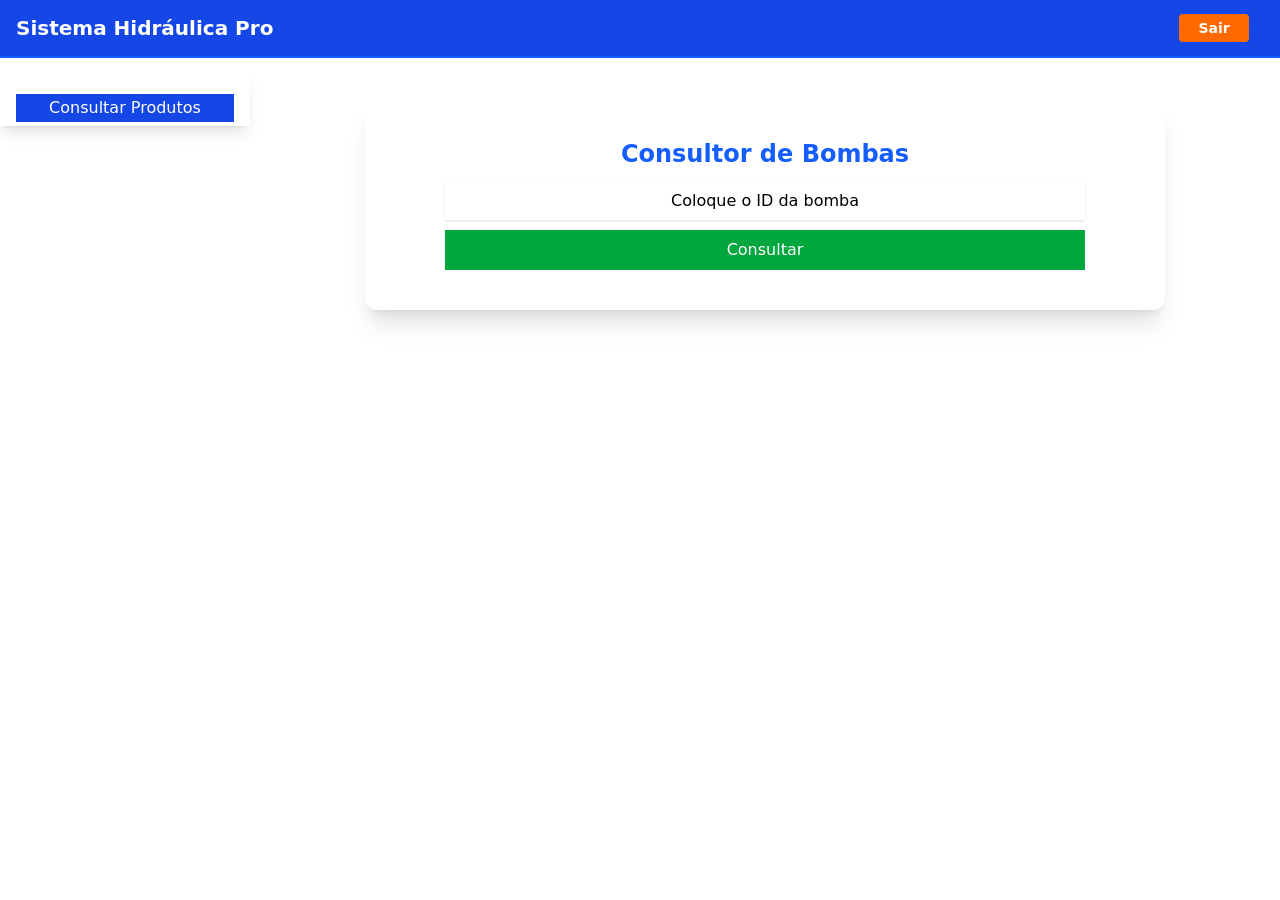
==== consultarProdutos.html @ 27bd9e12 "adição e remoção de elementos" ====
<!doctype html>
<html lang="pt-br">
  <head>
    <meta charset="UTF-8" />
    <meta name="viewport" content="width=device-width, initial-scale=1.0" />
    <link rel="stylesheet" href="./src/output.css" />

    <title>Produtos - Hidráulica Pro</title>
  </head>
  <body class="flex min-h-screen w-screen flex-col">
    <header class="w-full">
      <div
        class="flex h-14 w-full items-center justify-between bg-blue-700 px-4"
      >
        <div
          class="flex h-14 w-auto items-center justify-center text-xl font-bold text-white"
        >
          <h2>Sistema Hidráulica Pro</h2>
        </div>
        <div class="flex h-7.5 w-25 items-center justify-center">
          <a href="./login.html">
            <span
              class="flex w-17.5 cursor-pointer items-center justify-center rounded bg-orange-500 px-2 py-1 text-sm font-bold text-white transition-colors hover:bg-orange-600"
              >Sair</span
            >
          </a>
        </div>
      </div>
    </header>
    <hr class="border border-blue-600" />
    <div class="flex flex-1 flex-row">
      <nav class="mt-3 flex h-full w-62.5 flex-col items-center p-1 shadow-lg">
        <article
          class="mt-5 flex h-7 w-[90%] items-center justify-center bg-blue-700 hover:scale-105 hover:cursor-pointer"
        >
          <button
            class="flex items-center justify-center text-white hover:scale-105 hover:cursor-pointer"
          >
            Consultar Produtos
          </button>
        </article>
      </nav>
      <main class="mt-10 flex w-full flex-1 justify-center">
        <div
          class="flex h-fit w-200 flex-col items-center gap-2.5 rounded-xl pt-10 shadow-xl"
        >
          <h2 class="text-2xl font-bold text-blue-600">Consultor de Bombas</h2>
          <input
            type="text"
            placeholder="Coloque o ID da bomba"
            class="h-10 w-[80%] text-center shadow hover:cursor-text"
            id="maquinarioSelect"
          />
          <button
            onclick="buscarMaquinario()"
            class="h-10 w-[80%] bg-green-600 text-center text-white"
          >
            Consultar
          </button>
          <div class="flex w-full flex-col items-center gap-2.5" id="resultado">
            <span id="img"><img src="" alt="" /></span>
            <p><span id="nome" class="text-2xl text-blue-800"></span></p>
            <p><span id="descricao" class="text-xl"></span></p>
            <p><span id="valor" class="text-3xl text-green-600"></span></p>
          </div>
        </div>
      </main>
    </div>
    <script src="./script.js" defer></script>
  </body>
</html>
---- src/output.css ----
/*! tailwindcss v4.2.4 | MIT License | https://tailwindcss.com */
@layer properties;
@layer theme, base, components, utilities;
@layer theme {
  :root, :host {
    --font-sans: ui-sans-serif, system-ui, sans-serif, "Apple Color Emoji",
      "Segoe UI Emoji", "Segoe UI Symbol", "Noto Color Emoji";
    --font-mono: ui-monospace, SFMono-Regular, Menlo, Monaco, Consolas, "Liberation Mono",
      "Courier New", monospace;
    --color-orange-50: oklch(98% 0.016 73.684);
    --color-orange-100: oklch(95.4% 0.038 75.164);
    --color-orange-500: oklch(70.5% 0.213 47.604);
    --color-orange-600: oklch(64.6% 0.222 41.116);
    --color-amber-100: oklch(96.2% 0.059 95.617);
    --color-amber-300: oklch(87.9% 0.169 91.605);
    --color-amber-500: oklch(76.9% 0.188 70.08);
    --color-amber-950: oklch(27.9% 0.077 45.635);
    --color-green-500: oklch(72.3% 0.219 149.579);
    --color-green-600: oklch(62.7% 0.194 149.214);
    --color-green-700: oklch(52.7% 0.154 150.069);
    --color-blue-50: oklch(97% 0.014 254.604);
    --color-blue-400: oklch(70.7% 0.165 254.624);
    --color-blue-600: oklch(54.6% 0.245 262.881);
    --color-blue-700: oklch(48.8% 0.243 264.376);
    --color-blue-800: oklch(42.4% 0.199 265.638);
    --color-blue-950: oklch(28.2% 0.091 267.935);
    --color-gray-500: oklch(55.1% 0.027 264.364);
    --color-black: #000;
    --color-white: #fff;
    --spacing: 0.25rem;
    --text-sm: 0.875rem;
    --text-sm--line-height: calc(1.25 / 0.875);
    --text-xl: 1.25rem;
    --text-xl--line-height: calc(1.75 / 1.25);
    --text-2xl: 1.5rem;
    --text-2xl--line-height: calc(2 / 1.5);
    --text-3xl: 1.875rem;
    --text-3xl--line-height: calc(2.25 / 1.875);
    --text-4xl: 2.25rem;
    --text-4xl--line-height: calc(2.5 / 2.25);
    --text-5xl: 3rem;
    --text-5xl--line-height: 1;
    --font-weight-semibold: 600;
    --font-weight-bold: 700;
    --font-weight-extrabold: 800;
    --radius-sm: 0.25rem;
    --radius-md: 0.375rem;
    --radius-lg: 0.5rem;
    --radius-xl: 0.75rem;
    --default-transition-duration: 150ms;
    --default-transition-timing-function: cubic-bezier(0.4, 0, 0.2, 1);
    --default-font-family: var(--font-sans);
    --default-mono-font-family: var(--font-mono);
  }
}
@layer base {
  *, ::after, ::before, ::backdrop, ::file-selector-button {
    box-sizing: border-box;
    margin: 0;
    padding: 0;
    border: 0 solid;
  }
  html, :host {
    line-height: 1.5;
    -webkit-text-size-adjust: 100%;
    tab-size: 4;
    font-family: var(--default-font-family, ui-sans-serif, system-ui, sans-serif, "Apple Color Emoji", "Segoe UI Emoji", "Segoe UI Symbol", "Noto Color Emoji");
    font-feature-settings: var(--default-font-feature-settings, normal);
    font-variation-settings: var(--default-font-variation-settings, normal);
    -webkit-tap-highlight-color: transparent;
  }
  hr {
    height: 0;
    color: inherit;
    border-top-width: 1px;
  }
  abbr:where([title]) {
    -webkit-text-decoration: underline dotted;
    text-decoration: underline dotted;
  }
  h1, h2, h3, h4, h5, h6 {
    font-size: inherit;
    font-weight: inherit;
  }
  a {
    color: inherit;
    -webkit-text-decoration: inherit;
    text-decoration: inherit;
  }
  b, strong {
    font-weight: bolder;
  }
  code, kbd, samp, pre {
    font-family: var(--default-mono-font-family, ui-monospace, SFMono-Regular, Menlo, Monaco, Consolas, "Liberation Mono", "Courier New", monospace);
    font-feature-settings: var(--default-mono-font-feature-settings, normal);
    font-variation-settings: var(--default-mono-font-variation-settings, normal);
    font-size: 1em;
  }
  small {
    font-size: 80%;
  }
  sub, sup {
    font-size: 75%;
    line-height: 0;
    position: relative;
    vertical-align: baseline;
  }
  sub {
    bottom: -0.25em;
  }
  sup {
    top: -0.5em;
  }
  table {
    text-indent: 0;
    border-color: inherit;
    border-collapse: collapse;
  }
  :-moz-focusring {
    outline: auto;
  }
  progress {
    vertical-align: baseline;
  }
  summary {
    display: list-item;
  }
  ol, ul, menu {
    list-style: none;
  }
  img, svg, video, canvas, audio, iframe, embed, object {
    display: block;
    vertical-align: middle;
  }
  img, video {
    max-width: 100%;
    height: auto;
  }
  button, input, select, optgroup, textarea, ::file-selector-button {
    font: inherit;
    font-feature-settings: inherit;
    font-variation-settings: inherit;
    letter-spacing: inherit;
    color: inherit;
    border-radius: 0;
    background-color: transparent;
    opacity: 1;
  }
  :where(select:is([multiple], [size])) optgroup {
    font-weight: bolder;
  }
  :where(select:is([multiple], [size])) optgroup option {
    padding-inline-start: 20px;
  }
  ::file-selector-button {
    margin-inline-end: 4px;
  }
  ::placeholder {
    opacity: 1;
  }
  @supports (not (-webkit-appearance: -apple-pay-button))  or (contain-intrinsic-size: 1px) {
    ::placeholder {
      color: currentcolor;
      @supports (color: color-mix(in lab, red, red)) {
        color: color-mix(in oklab, currentcolor 50%, transparent);
      }
    }
  }
  textarea {
    resize: vertical;
  }
  ::-webkit-search-decoration {
    -webkit-appearance: none;
  }
  ::-webkit-date-and-time-value {
    min-height: 1lh;
    text-align: inherit;
  }
  ::-webkit-datetime-edit {
    display: inline-flex;
  }
  ::-webkit-datetime-edit-fields-wrapper {
    padding: 0;
  }
  ::-webkit-datetime-edit, ::-webkit-datetime-edit-year-field, ::-webkit-datetime-edit-month-field, ::-webkit-datetime-edit-day-field, ::-webkit-datetime-edit-hour-field, ::-webkit-datetime-edit-minute-field, ::-webkit-datetime-edit-second-field, ::-webkit-datetime-edit-millisecond-field, ::-webkit-datetime-edit-meridiem-field {
    padding-block: 0;
  }
  ::-webkit-calendar-picker-indicator {
    line-height: 1;
  }
  :-moz-ui-invalid {
    box-shadow: none;
  }
  button, input:where([type="button"], [type="reset"], [type="submit"]), ::file-selector-button {
    appearance: button;
  }
  ::-webkit-inner-spin-button, ::-webkit-outer-spin-button {
    height: auto;
  }
  [hidden]:where(:not([hidden="until-found"])) {
    display: none !important;
  }
}
@layer utilities {
  .m-10 {
    margin: calc(var(--spacing) * 10);
  }
  .mt-3 {
    margin-top: calc(var(--spacing) * 3);
  }
  .mt-5 {
    margin-top: calc(var(--spacing) * 5);
  }
  .mt-10 {
    margin-top: calc(var(--spacing) * 10);
  }
  .flex {
    display: flex;
  }
  .hidden {
    display: none;
  }
  .table {
    display: table;
  }
  .h-7 {
    height: calc(var(--spacing) * 7);
  }
  .h-7\.5 {
    height: calc(var(--spacing) * 7.5);
  }
  .h-8 {
    height: calc(var(--spacing) * 8);
  }
  .h-10 {
    height: calc(var(--spacing) * 10);
  }
  .h-12 {
    height: calc(var(--spacing) * 12);
  }
  .h-12\.5 {
    height: calc(var(--spacing) * 12.5);
  }
  .h-14 {
    height: calc(var(--spacing) * 14);
  }
  .h-20 {
    height: calc(var(--spacing) * 20);
  }
  .h-25 {
    height: calc(var(--spacing) * 25);
  }
  .h-36 {
    height: calc(var(--spacing) * 36);
  }
  .h-45 {
    height: calc(var(--spacing) * 45);
  }
  .h-50 {
    height: calc(var(--spacing) * 50);
  }
  .h-75 {
    height: calc(var(--spacing) * 75);
  }
  .h-87 {
    height: calc(var(--spacing) * 87);
  }
  .h-87\.5 {
    height: calc(var(--spacing) * 87.5);
  }
  .h-90 {
    height: calc(var(--spacing) * 90);
  }
  .h-100 {
    height: calc(var(--spacing) * 100);
  }
  .h-112 {
    height: calc(var(--spacing) * 112);
  }
  .h-112\.5 {
    height: calc(var(--spacing) * 112.5);
  }
  .h-190 {
    height: calc(var(--spacing) * 190);
  }
  .h-200 {
    height: calc(var(--spacing) * 200);
  }
  .h-220 {
    height: calc(var(--spacing) * 220);
  }
  .h-250 {
    height: calc(var(--spacing) * 250);
  }
  .h-\[7\.5\] {
    height: 7.5;
  }
  .h-\[10\] {
    height: 10;
  }
  .h-\[30px\] {
    height: 30px;
  }
  .h-\[50px\] {
    height: 50px;
  }
  .h-\[100px\] {
    height: 100px;
  }
  .h-\[350px\] {
    height: 350px;
  }
  .h-\[400px\] {
    height: 400px;
  }
  .h-\[calc\(100vh-40px\)\] {
    height: calc(100vh - 40px);
  }
  .h-\[calc\(100vh-56px\)\] {
    height: calc(100vh - 56px);
  }
  .h-auto {
    height: auto;
  }
  .h-fit {
    height: fit-content;
  }
  .h-full {
    height: 100%;
  }
  .h-screen {
    height: 100vh;
  }
  .min-h-60 {
    min-height: calc(var(--spacing) * 60);
  }
  .min-h-100 {
    min-height: calc(var(--spacing) * 100);
  }
  .min-h-\[400px\] {
    min-height: 400px;
  }
  .min-h-screen {
    min-height: 100vh;
  }
  .w-12 {
    width: calc(var(--spacing) * 12);
  }
  .w-12\.5 {
    width: calc(var(--spacing) * 12.5);
  }
  .w-17 {
    width: calc(var(--spacing) * 17);
  }
  .w-17\.5 {
    width: calc(var(--spacing) * 17.5);
  }
  .w-18 {
    width: calc(var(--spacing) * 18);
  }
  .w-18\.75 {
    width: calc(var(--spacing) * 18.75);
  }
  .w-24 {
    width: calc(var(--spacing) * 24);
  }
  .w-25 {
    width: calc(var(--spacing) * 25);
  }
  .w-37 {
    width: calc(var(--spacing) * 37);
  }
  .w-37\.5 {
    width: calc(var(--spacing) * 37.5);
  }
  .w-50 {
    width: calc(var(--spacing) * 50);
  }
  .w-62 {
    width: calc(var(--spacing) * 62);
  }
  .w-62\.5 {
    width: calc(var(--spacing) * 62.5);
  }
  .w-75 {
    width: calc(var(--spacing) * 75);
  }
  .w-100 {
    width: calc(var(--spacing) * 100);
  }
  .w-137 {
    width: calc(var(--spacing) * 137);
  }
  .w-137\.5 {
    width: calc(var(--spacing) * 137.5);
  }
  .w-195 {
    width: calc(var(--spacing) * 195);
  }
  .w-200 {
    width: calc(var(--spacing) * 200);
  }
  .w-\[50px\] {
    width: 50px;
  }
  .w-\[70\%\] {
    width: 70%;
  }
  .w-\[70px\] {
    width: 70px;
  }
  .w-\[80\%\] {
    width: 80%;
  }
  .w-\[90\%\] {
    width: 90%;
  }
  .w-\[94\%\] {
    width: 94%;
  }
  .w-\[100px\] {
    width: 100px;
  }
  .w-\[200px\] {
    width: 200px;
  }
  .w-\[250px\] {
    width: 250px;
  }
  .w-\[400px\] {
    width: 400px;
  }
  .w-\[550px\] {
    width: 550px;
  }
  .w-\[780px\] {
    width: 780px;
  }
  .w-auto {
    width: auto;
  }
  .w-full {
    width: 100%;
  }
  .w-screen {
    width: 100vw;
  }
  .flex-1 {
    flex: 1;
  }
  .border-collapse {
    border-collapse: collapse;
  }
  .cursor-pointer {
    cursor: pointer;
  }
  .resize {
    resize: both;
  }
  .resize-none {
    resize: none;
  }
  .flex-col {
    flex-direction: column;
  }
  .flex-row {
    flex-direction: row;
  }
  .items-center {
    align-items: center;
  }
  .justify-around {
    justify-content: space-around;
  }
  .justify-between {
    justify-content: space-between;
  }
  .justify-center {
    justify-content: center;
  }
  .gap-0 {
    gap: calc(var(--spacing) * 0);
  }
  .gap-0\.5 {
    gap: calc(var(--spacing) * 0.5);
  }
  .gap-1 {
    gap: calc(var(--spacing) * 1);
  }
  .gap-2 {
    gap: calc(var(--spacing) * 2);
  }
  .gap-2\.5 {
    gap: calc(var(--spacing) * 2.5);
  }
  .gap-5 {
    gap: calc(var(--spacing) * 5);
  }
  .gap-7 {
    gap: calc(var(--spacing) * 7);
  }
  .gap-10 {
    gap: calc(var(--spacing) * 10);
  }
  .gap-17 {
    gap: calc(var(--spacing) * 17);
  }
  .gap-17\.5 {
    gap: calc(var(--spacing) * 17.5);
  }
  .overflow-hidden {
    overflow: hidden;
  }
  .rounded {
    border-radius: 0.25rem;
  }
  .rounded-lg {
    border-radius: var(--radius-lg);
  }
  .rounded-md {
    border-radius: var(--radius-md);
  }
  .rounded-sm {
    border-radius: var(--radius-sm);
  }
  .rounded-xl {
    border-radius: var(--radius-xl);
  }
  .border {
    border-style: var(--tw-border-style);
    border-width: 1px;
  }
  .border-none {
    --tw-border-style: none;
    border-style: none;
  }
  .border-\[\#ccc\] {
    border-color: #ccc;
  }
  .border-blue-600 {
    border-color: var(--color-blue-600);
  }
  .bg-\[\#dfdfdf\] {
    background-color: #dfdfdf;
  }
  .bg-black {
    background-color: var(--color-black);
  }
  .bg-blue-600 {
    background-color: var(--color-blue-600);
  }
  .bg-blue-700 {
    background-color: var(--color-blue-700);
  }
  .bg-gray-500 {
    background-color: var(--color-gray-500);
  }
  .bg-green-600 {
    background-color: var(--color-green-600);
  }
  .bg-orange-500 {
    background-color: var(--color-orange-500);
  }
  .bg-white {
    background-color: var(--color-white);
  }
  .p-1 {
    padding: calc(var(--spacing) * 1);
  }
  .p-5 {
    padding: calc(var(--spacing) * 5);
  }
  .p-10 {
    padding: calc(var(--spacing) * 10);
  }
  .px-2 {
    padding-inline: calc(var(--spacing) * 2);
  }
  .px-4 {
    padding-inline: calc(var(--spacing) * 4);
  }
  .px-6 {
    padding-inline: calc(var(--spacing) * 6);
  }
  .py-1 {
    padding-block: calc(var(--spacing) * 1);
  }
  .pt-10 {
    padding-top: calc(var(--spacing) * 10);
  }
  .pr-5 {
    padding-right: calc(var(--spacing) * 5);
  }
  .text-center {
    text-align: center;
  }
  .text-2xl {
    font-size: var(--text-2xl);
    line-height: var(--tw-leading, var(--text-2xl--line-height));
  }
  .text-3xl {
    font-size: var(--text-3xl);
    line-height: var(--tw-leading, var(--text-3xl--line-height));
  }
  .text-4xl {
    font-size: var(--text-4xl);
    line-height: var(--tw-leading, var(--text-4xl--line-height));
  }
  .text-sm {
    font-size: var(--text-sm);
    line-height: var(--tw-leading, var(--text-sm--line-height));
  }
  .text-xl {
    font-size: var(--text-xl);
    line-height: var(--tw-leading, var(--text-xl--line-height));
  }
  .font-bold {
    --tw-font-weight: var(--font-weight-bold);
    font-weight: var(--font-weight-bold);
  }
  .font-semibold {
    --tw-font-weight: var(--font-weight-semibold);
    font-weight: var(--font-weight-semibold);
  }
  .text-blue-600 {
    color: var(--color-blue-600);
  }
  .text-blue-800 {
    color: var(--color-blue-800);
  }
  .text-gray-500 {
    color: var(--color-gray-500);
  }
  .text-green-600 {
    color: var(--color-green-600);
  }
  .text-white {
    color: var(--color-white);
  }
  .underline {
    text-decoration-line: underline;
  }
  .shadow {
    --tw-shadow: 0 1px 3px 0 var(--tw-shadow-color, rgb(0 0 0 / 0.1)), 0 1px 2px -1px var(--tw-shadow-color, rgb(0 0 0 / 0.1));
    box-shadow: var(--tw-inset-shadow), var(--tw-inset-ring-shadow), var(--tw-ring-offset-shadow), var(--tw-ring-shadow), var(--tw-shadow);
  }
  .shadow-lg {
    --tw-shadow: 0 10px 15px -3px var(--tw-shadow-color, rgb(0 0 0 / 0.1)), 0 4px 6px -4px var(--tw-shadow-color, rgb(0 0 0 / 0.1));
    box-shadow: var(--tw-inset-shadow), var(--tw-inset-ring-shadow), var(--tw-ring-offset-shadow), var(--tw-ring-shadow), var(--tw-shadow);
  }
  .shadow-md {
    --tw-shadow: 0 4px 6px -1px var(--tw-shadow-color, rgb(0 0 0 / 0.1)), 0 2px 4px -2px var(--tw-shadow-color, rgb(0 0 0 / 0.1));
    box-shadow: var(--tw-inset-shadow), var(--tw-inset-ring-shadow), var(--tw-ring-offset-shadow), var(--tw-ring-shadow), var(--tw-shadow);
  }
  .shadow-xl {
    --tw-shadow: 0 20px 25px -5px var(--tw-shadow-color, rgb(0 0 0 / 0.1)), 0 8px 10px -6px var(--tw-shadow-color, rgb(0 0 0 / 0.1));
    box-shadow: var(--tw-inset-shadow), var(--tw-inset-ring-shadow), var(--tw-ring-offset-shadow), var(--tw-ring-shadow), var(--tw-shadow);
  }
  .outline {
    outline-style: var(--tw-outline-style);
    outline-width: 1px;
  }
  .transition-all {
    transition-property: all;
    transition-timing-function: var(--tw-ease, var(--default-transition-timing-function));
    transition-duration: var(--tw-duration, var(--default-transition-duration));
  }
  .transition-colors {
    transition-property: color, background-color, border-color, outline-color, text-decoration-color, fill, stroke, --tw-gradient-from, --tw-gradient-via, --tw-gradient-to;
    transition-timing-function: var(--tw-ease, var(--default-transition-timing-function));
    transition-duration: var(--tw-duration, var(--default-transition-duration));
  }
  .transition-transform {
    transition-property: transform, translate, scale, rotate;
    transition-timing-function: var(--tw-ease, var(--default-transition-timing-function));
    transition-duration: var(--tw-duration, var(--default-transition-duration));
  }
  .placeholder\:px-1 {
    &::placeholder {
      padding-inline: calc(var(--spacing) * 1);
    }
  }
  .placeholder\:px-4 {
    &::placeholder {
      padding-inline: calc(var(--spacing) * 4);
    }
  }
  .placeholder\:py-1 {
    &::placeholder {
      padding-block: calc(var(--spacing) * 1);
    }
  }
  .placeholder\:py-2 {
    &::placeholder {
      padding-block: calc(var(--spacing) * 2);
    }
  }
  .placeholder\:text-center {
    &::placeholder {
      text-align: center;
    }
  }
  .placeholder\:text-blue-600 {
    &::placeholder {
      color: var(--color-blue-600);
    }
  }
  .hover\:scale-105 {
    &:hover {
      @media (hover: hover) {
        --tw-scale-x: 105%;
        --tw-scale-y: 105%;
        --tw-scale-z: 105%;
        scale: var(--tw-scale-x) var(--tw-scale-y);
      }
    }
  }
  .hover\:scale-110 {
    &:hover {
      @media (hover: hover) {
        --tw-scale-x: 110%;
        --tw-scale-y: 110%;
        --tw-scale-z: 110%;
        scale: var(--tw-scale-x) var(--tw-scale-y);
      }
    }
  }
  .hover\:cursor-pointer {
    &:hover {
      @media (hover: hover) {
        cursor: pointer;
      }
    }
  }
  .hover\:cursor-text {
    &:hover {
      @media (hover: hover) {
        cursor: text;
      }
    }
  }
  .hover\:bg-blue-600 {
    &:hover {
      @media (hover: hover) {
        background-color: var(--color-blue-600);
      }
    }
  }
  .hover\:bg-green-700 {
    &:hover {
      @media (hover: hover) {
        background-color: var(--color-green-700);
      }
    }
  }
  .hover\:bg-orange-600 {
    &:hover {
      @media (hover: hover) {
        background-color: var(--color-orange-600);
      }
    }
  }
  .hover\:text-white {
    &:hover {
      @media (hover: hover) {
        color: var(--color-white);
      }
    }
  }
}
@property --tw-border-style {
  syntax: "*";
  inherits: false;
  initial-value: solid;
}
@property --tw-font-weight {
  syntax: "*";
  inherits: false;
}
@property --tw-shadow {
  syntax: "*";
  inherits: false;
  initial-value: 0 0 #0000;
}
@property --tw-shadow-color {
  syntax: "*";
  inherits: false;
}
@property --tw-shadow-alpha {
  syntax: "<percentage>";
  inherits: false;
  initial-value: 100%;
}
@property --tw-inset-shadow {
  syntax: "*";
  inherits: false;
  initial-value: 0 0 #0000;
}
@property --tw-inset-shadow-color {
  syntax: "*";
  inherits: false;
}
@property --tw-inset-shadow-alpha {
  syntax: "<percentage>";
  inherits: false;
  initial-value: 100%;
}
@property --tw-ring-color {
  syntax: "*";
  inherits: false;
}
@property --tw-ring-shadow {
  syntax: "*";
  inherits: false;
  initial-value: 0 0 #0000;
}
@property --tw-inset-ring-color {
  syntax: "*";
  inherits: false;
}
@property --tw-inset-ring-shadow {
  syntax: "*";
  inherits: false;
  initial-value: 0 0 #0000;
}
@property --tw-ring-inset {
  syntax: "*";
  inherits: false;
}
@property --tw-ring-offset-width {
  syntax: "<length>";
  inherits: false;
  initial-value: 0px;
}
@property --tw-ring-offset-color {
  syntax: "*";
  inherits: false;
  initial-value: #fff;
}
@property --tw-ring-offset-shadow {
  syntax: "*";
  inherits: false;
  initial-value: 0 0 #0000;
}
@property --tw-outline-style {
  syntax: "*";
  inherits: false;
  initial-value: solid;
}
@property --tw-scale-x {
  syntax: "*";
  inherits: false;
  initial-value: 1;
}
@property --tw-scale-y {
  syntax: "*";
  inherits: false;
  initial-value: 1;
}
@property --tw-scale-z {
  syntax: "*";
  inherits: false;
  initial-value: 1;
}
@layer properties {
  @supports ((-webkit-hyphens: none) and (not (margin-trim: inline))) or ((-moz-orient: inline) and (not (color:rgb(from red r g b)))) {
    *, ::before, ::after, ::backdrop {
      --tw-border-style: solid;
      --tw-font-weight: initial;
      --tw-shadow: 0 0 #0000;
      --tw-shadow-color: initial;
      --tw-shadow-alpha: 100%;
      --tw-inset-shadow: 0 0 #0000;
      --tw-inset-shadow-color: initial;
      --tw-inset-shadow-alpha: 100%;
      --tw-ring-color: initial;
      --tw-ring-shadow: 0 0 #0000;
      --tw-inset-ring-color: initial;
      --tw-inset-ring-shadow: 0 0 #0000;
      --tw-ring-inset: initial;
      --tw-ring-offset-width: 0px;
      --tw-ring-offset-color: #fff;
      --tw-ring-offset-shadow: 0 0 #0000;
      --tw-outline-style: solid;
      --tw-scale-x: 1;
      --tw-scale-y: 1;
      --tw-scale-z: 1;
    }
  }
}
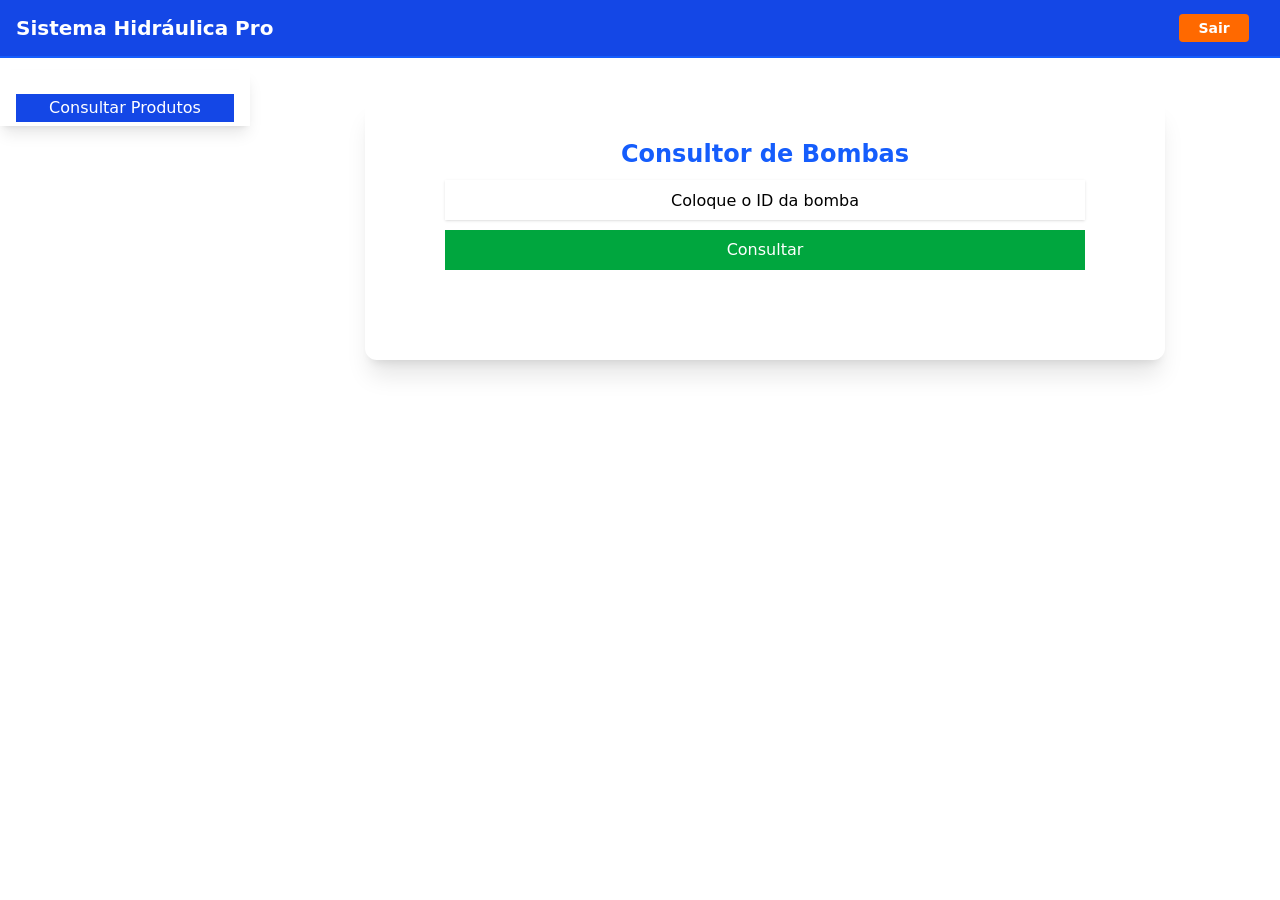
==== commit 72d27b31: "Organização" ====
--- a/consultarProdutos.html
+++ b/consultarProdutos.html
@@ -58,10 +58,16 @@
             Consultar
           </button>
           <div class="flex w-full flex-col items-center gap-2.5" id="resultado">
-            <span id="img"><img src="" alt="" /></span>
-            <p><span id="nome" class="text-2xl text-blue-800"></span></p>
-            <p><span id="descricao" class="text-xl"></span></p>
-            <p><span id="valor" class="text-3xl text-green-600"></span></p>
+            <article
+              class="m-10 flex w-[80%] flex-col items-center justify-center shadow"
+            >
+              <span id="img" class=""
+                ><img src="" alt="" class="w-full" id="img"
+              /></span>
+              <p><span id="nome" class="text-2xl text-blue-800"></span></p>
+              <p><span id="descricao" class="text-xl"></span></p>
+              <p><span id="valor" class="text-3xl text-green-600"></span></p>
+            </article>
           </div>
         </div>
       </main>
--- a/src/output.css
+++ b/src/output.css
@@ -7,23 +7,13 @@
       "Segoe UI Emoji", "Segoe UI Symbol", "Noto Color Emoji";
     --font-mono: ui-monospace, SFMono-Regular, Menlo, Monaco, Consolas, "Liberation Mono",
       "Courier New", monospace;
-    --color-orange-50: oklch(98% 0.016 73.684);
-    --color-orange-100: oklch(95.4% 0.038 75.164);
     --color-orange-500: oklch(70.5% 0.213 47.604);
     --color-orange-600: oklch(64.6% 0.222 41.116);
-    --color-amber-100: oklch(96.2% 0.059 95.617);
-    --color-amber-300: oklch(87.9% 0.169 91.605);
-    --color-amber-500: oklch(76.9% 0.188 70.08);
-    --color-amber-950: oklch(27.9% 0.077 45.635);
-    --color-green-500: oklch(72.3% 0.219 149.579);
     --color-green-600: oklch(62.7% 0.194 149.214);
     --color-green-700: oklch(52.7% 0.154 150.069);
-    --color-blue-50: oklch(97% 0.014 254.604);
-    --color-blue-400: oklch(70.7% 0.165 254.624);
     --color-blue-600: oklch(54.6% 0.245 262.881);
     --color-blue-700: oklch(48.8% 0.243 264.376);
     --color-blue-800: oklch(42.4% 0.199 265.638);
-    --color-blue-950: oklch(28.2% 0.091 267.935);
     --color-gray-500: oklch(55.1% 0.027 264.364);
     --color-black: #000;
     --color-white: #fff;
@@ -38,11 +28,8 @@
     --text-3xl--line-height: calc(2.25 / 1.875);
     --text-4xl: 2.25rem;
     --text-4xl--line-height: calc(2.5 / 2.25);
-    --text-5xl: 3rem;
-    --text-5xl--line-height: 1;
     --font-weight-semibold: 600;
     --font-weight-bold: 700;
-    --font-weight-extrabold: 800;
     --radius-sm: 0.25rem;
     --radius-md: 0.375rem;
     --radius-lg: 0.5rem;
@@ -244,9 +231,6 @@
   .h-14 {
     height: calc(var(--spacing) * 14);
   }
-  .h-20 {
-    height: calc(var(--spacing) * 20);
-  }
   .h-25 {
     height: calc(var(--spacing) * 25);
   }
@@ -256,9 +240,6 @@
   .h-45 {
     height: calc(var(--spacing) * 45);
   }
-  .h-50 {
-    height: calc(var(--spacing) * 50);
-  }
   .h-75 {
     height: calc(var(--spacing) * 75);
   }
@@ -268,9 +249,6 @@
   .h-87\.5 {
     height: calc(var(--spacing) * 87.5);
   }
-  .h-90 {
-    height: calc(var(--spacing) * 90);
-  }
   .h-100 {
     height: calc(var(--spacing) * 100);
   }
@@ -280,48 +258,12 @@
   .h-112\.5 {
     height: calc(var(--spacing) * 112.5);
   }
-  .h-190 {
-    height: calc(var(--spacing) * 190);
-  }
-  .h-200 {
-    height: calc(var(--spacing) * 200);
-  }
-  .h-220 {
-    height: calc(var(--spacing) * 220);
-  }
-  .h-250 {
-    height: calc(var(--spacing) * 250);
-  }
-  .h-\[7\.5\] {
-    height: 7.5;
-  }
-  .h-\[10\] {
-    height: 10;
-  }
-  .h-\[30px\] {
-    height: 30px;
-  }
-  .h-\[50px\] {
-    height: 50px;
-  }
-  .h-\[100px\] {
-    height: 100px;
-  }
-  .h-\[350px\] {
-    height: 350px;
-  }
-  .h-\[400px\] {
-    height: 400px;
-  }
   .h-\[calc\(100vh-40px\)\] {
     height: calc(100vh - 40px);
   }
   .h-\[calc\(100vh-56px\)\] {
     height: calc(100vh - 56px);
   }
-  .h-auto {
-    height: auto;
-  }
   .h-fit {
     height: fit-content;
   }
@@ -331,36 +273,18 @@
   .h-screen {
     height: 100vh;
   }
-  .min-h-60 {
-    min-height: calc(var(--spacing) * 60);
-  }
-  .min-h-100 {
-    min-height: calc(var(--spacing) * 100);
-  }
-  .min-h-\[400px\] {
-    min-height: 400px;
-  }
   .min-h-screen {
     min-height: 100vh;
   }
   .w-12 {
     width: calc(var(--spacing) * 12);
   }
-  .w-12\.5 {
-    width: calc(var(--spacing) * 12.5);
-  }
   .w-17 {
     width: calc(var(--spacing) * 17);
   }
   .w-17\.5 {
     width: calc(var(--spacing) * 17.5);
   }
-  .w-18 {
-    width: calc(var(--spacing) * 18);
-  }
-  .w-18\.75 {
-    width: calc(var(--spacing) * 18.75);
-  }
   .w-24 {
     width: calc(var(--spacing) * 24);
   }
@@ -373,9 +297,6 @@
   .w-37\.5 {
     width: calc(var(--spacing) * 37.5);
   }
-  .w-50 {
-    width: calc(var(--spacing) * 50);
-  }
   .w-62 {
     width: calc(var(--spacing) * 62);
   }
@@ -400,15 +321,9 @@
   .w-200 {
     width: calc(var(--spacing) * 200);
   }
-  .w-\[50px\] {
-    width: 50px;
-  }
   .w-\[70\%\] {
     width: 70%;
   }
-  .w-\[70px\] {
-    width: 70px;
-  }
   .w-\[80\%\] {
     width: 80%;
   }
@@ -418,23 +333,8 @@
   .w-\[94\%\] {
     width: 94%;
   }
-  .w-\[100px\] {
-    width: 100px;
-  }
-  .w-\[200px\] {
-    width: 200px;
-  }
-  .w-\[250px\] {
-    width: 250px;
-  }
-  .w-\[400px\] {
-    width: 400px;
-  }
-  .w-\[550px\] {
-    width: 550px;
-  }
-  .w-\[780px\] {
-    width: 780px;
+  .w-\[100\%\] {
+    width: 100%;
   }
   .w-auto {
     width: auto;
@@ -516,12 +416,6 @@
   }
   .rounded-lg {
     border-radius: var(--radius-lg);
-  }
-  .rounded-md {
-    border-radius: var(--radius-md);
-  }
-  .rounded-sm {
-    border-radius: var(--radius-sm);
   }
   .rounded-xl {
     border-radius: var(--radius-xl);
@@ -564,15 +458,12 @@
   .bg-white {
     background-color: var(--color-white);
   }
+  .bg-cover {
+    background-size: cover;
+  }
   .p-1 {
     padding: calc(var(--spacing) * 1);
   }
-  .p-5 {
-    padding: calc(var(--spacing) * 5);
-  }
-  .p-10 {
-    padding: calc(var(--spacing) * 10);
-  }
   .px-2 {
     padding-inline: calc(var(--spacing) * 2);
   }
@@ -587,9 +478,6 @@
   }
   .pt-10 {
     padding-top: calc(var(--spacing) * 10);
-  }
-  .pr-5 {
-    padding-right: calc(var(--spacing) * 5);
   }
   .text-center {
     text-align: center;
@@ -693,16 +581,6 @@
   .placeholder\:py-2 {
     &::placeholder {
       padding-block: calc(var(--spacing) * 2);
-    }
-  }
-  .placeholder\:text-center {
-    &::placeholder {
-      text-align: center;
-    }
-  }
-  .placeholder\:text-blue-600 {
-    &::placeholder {
-      color: var(--color-blue-600);
     }
   }
   .hover\:scale-105 {
